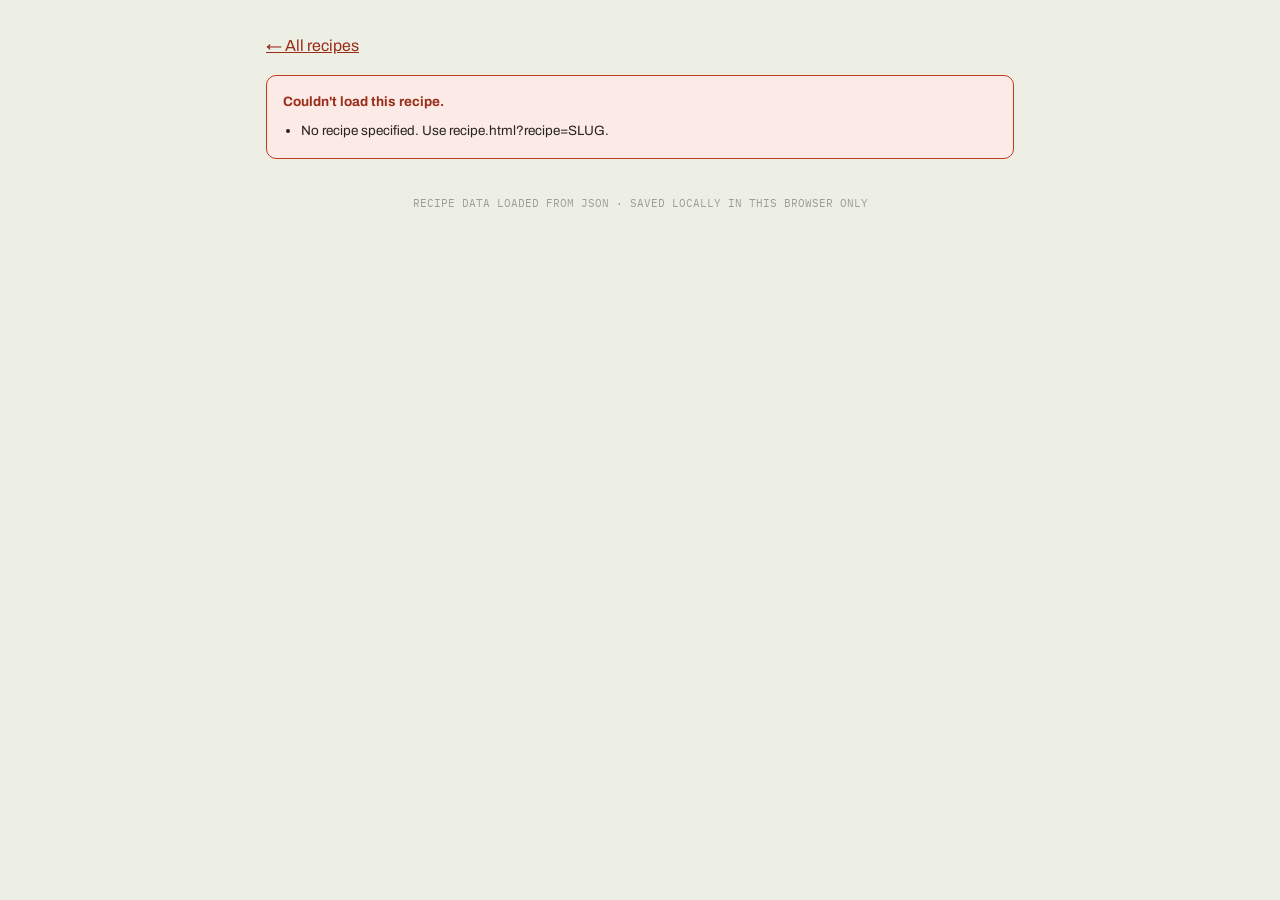
==== app/recipe.html @ 62871dd2 "Add files via upload" ====
<!DOCTYPE html>
<html lang="en">
<head>
<meta charset="UTF-8">
<meta name="viewport" content="width=device-width, initial-scale=1.0">
<title>Recipe</title>
<link rel="preconnect" href="https://fonts.googleapis.com">
<link href="https://fonts.googleapis.com/css2?family=Archivo:ital,wght@0,400;0,500;0,600;0,700;0,800;1,500&family=Archivo+Expanded:wght@600;700;800&family=IBM+Plex+Mono:wght@400;500;600&display=swap" rel="stylesheet">
<link rel="stylesheet" href="recipe.css">
</head>
<body>
<div class="wrap">
  <p><a href="index.html">&larr; All recipes</a></p>
  <div id="app"></div>
  <footer>RECIPE DATA LOADED FROM JSON · SAVED LOCALLY IN THIS BROWSER ONLY</footer>
</div>
<script src="recipe.js"></script>
<script>loadAndRenderRecipe();</script>
</body>
</html>
---- app/recipe.css ----
:root{
  --brine:#EDEFE4;
  --brine-deep:#DDE2CE;
  --cabbage:#3E5731;
  --cabbage-deep:#2C3F22;
  --gochugaru:#C13B23;
  --gochugaru-deep:#9A2D19;
  --clay:#9C6B3E;
  --paste:#F1E6CE;
  --charcoal:#292420;
  --line: rgba(41,36,32,0.14);

  --stage-yellow:#E2B33C;
  --stage-green:#4C8C3B;
  --stage-amber:#D98A28;
  --stage-red: var(--gochugaru);
}
*{ box-sizing:border-box; }
html,body{ margin:0; padding:0; }
body{
  background:var(--brine);
  color:var(--charcoal);
  font-family:'Archivo', sans-serif;
  line-height:1.55;
  -webkit-font-smoothing:antialiased;
}
.wrap{ max-width:780px; margin:0 auto; padding:18px 16px 72px; }
a{ color:var(--gochugaru-deep); }
:focus-visible{ outline:3px solid var(--gochugaru); outline-offset:2px; }

/* ---------- header / label card ---------- */
.label{
  background:var(--paste);
  border:1px solid var(--line);
  border-radius:18px 18px 6px 6px;
  padding:26px 22px 20px;
  position:relative; overflow:hidden;
}
.label::before{
  content:""; position:absolute; top:0; left:0; right:0; height:6px;
  background:repeating-linear-gradient(90deg, var(--gochugaru) 0 18px, var(--cabbage) 18px 36px);
}
.eyebrow{
  font-family:'IBM Plex Mono', monospace; font-size:11px; letter-spacing:0.14em; text-transform:uppercase;
  color:var(--clay); font-weight:600; margin:6px 0 10px;
}
h1{
  font-family:'Archivo Expanded', sans-serif; font-weight:800; font-size:clamp(24px,6vw,32px);
  margin:0 0 2px; color:var(--cabbage-deep); letter-spacing:-0.01em;
}
.alt-names{ font-size:15px; font-weight:500; font-style:italic; color:var(--gochugaru-deep); margin:0 0 12px; }
.description{ font-size:14.5px; color:rgba(41,36,32,0.75); margin:0 0 14px; max-width:56ch; }
.attribution{ font-family:'IBM Plex Mono',monospace; font-size:11.5px; color:var(--clay); margin:0 0 16px; }

.stats{
  display:grid; grid-template-columns:repeat(auto-fit,minmax(110px,1fr)); gap:1px;
  background:var(--line); border:1px solid var(--line); border-radius:10px; overflow:hidden;
}
.stat{ background:var(--brine); padding:9px 8px; text-align:center; }
.stat b{ display:block; font-family:'IBM Plex Mono',monospace; font-size:12.5px; color:var(--cabbage-deep); font-weight:600; }
.stat span{ font-size:9.5px; text-transform:uppercase; letter-spacing:0.05em; color:rgba(41,36,32,0.55); }

.batch{
  margin-top:18px; display:flex; align-items:center; justify-content:space-between; gap:10px; flex-wrap:wrap;
  background:var(--brine); border:1px solid var(--line); border-radius:10px; padding:10px 12px;
}
.batch-label{ font-size:13px; }
.batch-label b{ font-family:'IBM Plex Mono',monospace; color:var(--gochugaru-deep); }
.stepper{ display:flex; align-items:center; gap:10px; }
.stepper button{
  width:34px; height:34px; border-radius:8px; border:1px solid var(--line);
  background:var(--cabbage); color:#fff; font-size:16px; font-weight:700; cursor:pointer;
}
.stepper button:active{ background:var(--cabbage-deep); }
.stepper output{ font-family:'IBM Plex Mono',monospace; font-weight:600; min-width:38px; text-align:center; font-size:14px; }

/* ---------- section headings ---------- */
section{ margin-top:34px; }
.sec-head{ display:flex; align-items:baseline; gap:8px; margin-bottom:12px; }
.sec-head h2{
  font-family:'Archivo Expanded', sans-serif; font-weight:700; font-size:15px;
  text-transform:uppercase; letter-spacing:0.05em; color:var(--cabbage-deep); margin:0;
}
.sec-head .rule{ flex:1; height:1px; background:var(--line); }

/* ---------- ingredients ---------- */
.card{
  background:var(--paste); border:1px solid var(--line); border-radius:12px; padding:16px 16px 8px; margin-bottom:14px;
}
.card h3{ font-family:'Archivo Expanded',sans-serif; font-size:14px; font-weight:700; margin:0 0 10px; color:var(--gochugaru-deep); }
.ing-row{
  display:flex; justify-content:space-between; align-items:baseline; gap:12px; padding:8px 0; border-bottom:1px dashed var(--line); font-size:13.5px;
}
.ing-row:last-child{ border-bottom:none; }
.ing-name b{ font-weight:600; }
.ing-sub{ opacity:0.6; font-size:0.95em; }
.ing-amt{ font-family:'IBM Plex Mono',monospace; font-weight:600; white-space:nowrap; color:var(--cabbage-deep); flex:none; }
@media (min-width:640px){
  .card.wide-cols{ column-count:2; column-gap:24px; }
  .card.wide-cols .ing-row{ break-inside:avoid; }
}

/* ---------- method ---------- */
.step{ display:flex; gap:14px; padding:16px 0; border-bottom:1px solid var(--line); }
.step:last-child{ border-bottom:none; }
.step-num{
  font-family:'Archivo Expanded',sans-serif; font-weight:800; font-size:20px;
  width:30px; flex:none; text-align:center; color:transparent; -webkit-text-stroke:1px var(--cabbage);
}
.step-body{ flex:1; }
.step-title{ font-weight:700; font-size:14.5px; margin:0 0 4px; color:var(--cabbage-deep); }
.step-meta{ font-family:'IBM Plex Mono',monospace; font-size:10.5px; color:var(--clay); margin:0 0 6px; text-transform:uppercase; letter-spacing:0.03em; }
.step-text{ font-size:13.5px; color:rgba(41,36,32,0.85); margin:0; }
.step-text strong{ color:var(--cabbage-deep); font-weight:700; }

.timer{
  margin-top:10px; background:var(--brine); border:1px solid var(--line); border-radius:9px;
  padding:8px 10px; display:flex; align-items:center; gap:10px; flex-wrap:wrap;
}
.timer-display{ font-family:'IBM Plex Mono',monospace; font-weight:600; font-size:15px; min-width:56px; color:var(--gochugaru-deep); }
.timer-note{ font-size:10px; color:rgba(41,36,32,0.5); width:100%; order:99; }
.btn{ font-family:'Archivo',sans-serif; font-weight:600; font-size:12.5px; border:none; border-radius:8px; padding:8px 14px; cursor:pointer; min-height:36px; }
.btn-primary{ background:var(--gochugaru); color:#fff; }
.btn-primary:active{ background:var(--gochugaru-deep); }
.btn-ghost{ background:transparent; color:var(--charcoal); border:1px solid var(--line); }

/* ---------- fermentation tracker ---------- */
.tracker-prompt{
  background:var(--paste); border:1px solid var(--line); border-radius:12px; padding:16px; font-size:13.5px;
  display:flex; align-items:center; justify-content:space-between; gap:12px; flex-wrap:wrap;
}
.tracker{ background:var(--cabbage-deep); color:var(--brine); border-radius:14px; padding:20px 20px 22px; }
.tracker h2{ color:var(--brine); opacity:0.85; }
.tracker .rule{ background:rgba(237,239,228,0.18); }
.tracker-status{ font-family:'IBM Plex Mono',monospace; font-size:13px; margin-bottom:14px; min-height:18px; color:#D8E0C8; }
.tracker-status b{ color:#fff; font-weight:600; }
.gauge{ position:relative; height:34px; border-radius:8px; overflow:hidden; display:flex; border:1px solid rgba(237,239,228,0.25); }
.gauge-zone{ height:100%; display:flex; align-items:center; justify-content:center; }
.gauge-zone span{ font-family:'IBM Plex Mono',monospace; font-size:9px; letter-spacing:0.02em; text-transform:uppercase; color:rgba(41,36,32,0.65); font-weight:600; padding:0 4px; text-align:center; }
.marker{ position:absolute; top:-5px; width:2px; height:44px; background:#fff; box-shadow:0 0 0 3px rgba(255,255,255,0.25); left:0%; transition:left 0.6s ease; }
.marker::after{ content:""; position:absolute; top:-6px; left:50%; transform:translateX(-50%); width:8px; height:8px; border-radius:50%; background:#fff; }
.tracker-actions{ margin-top:16px; display:flex; gap:10px; flex-wrap:wrap; }
.btn-on-dark{ background:transparent; color:#D8E0C8; border:1px solid rgba(237,239,228,0.3); }

/* ---------- variations / notes ---------- */
.notes-list p, .variations-list p{ margin:0 0 4px; font-size:13.5px; color:rgba(41,36,32,0.85); }
.notes-list .item, .variations-list .item{ margin-bottom:14px; }
.notes-list b, .variations-list b{ display:block; font-size:12.5px; text-transform:uppercase; letter-spacing:0.04em; color:var(--gochugaru-deep); margin-bottom:3px; }

/* ---------- index page ---------- */
.recipe-card{
  display:block; background:var(--paste); border:1px solid var(--line); border-radius:12px;
  padding:16px; margin-bottom:12px; text-decoration:none; color:var(--charcoal);
}
.recipe-card h3{ font-family:'Archivo Expanded',sans-serif; color:var(--cabbage-deep); margin:0 0 4px; font-size:16px; }
.recipe-card span{ font-size:12.5px; color:rgba(41,36,32,0.6); }

/* ---------- error state ---------- */
.error-card{ background:#fbeae6; border:1px solid var(--gochugaru); border-radius:10px; padding:16px; font-size:13.5px; }
.error-card b{ color:var(--gochugaru-deep); }
.error-card ul{ margin:8px 0 0; padding-left:18px; }

footer{ text-align:center; margin-top:36px; font-size:11px; color:rgba(41,36,32,0.4); font-family:'IBM Plex Mono',monospace; }

@media print{
  .batch, .timer, .tracker-actions, .btn{ display:none !important; }
  body{ background:#fff; }
  .card, .label, .tracker, .tracker-prompt{ border:1px solid #ccc; background:#fff !important; color:#000 !important; }
  .tracker h2, .tracker-status{ color:#000 !important; }
}
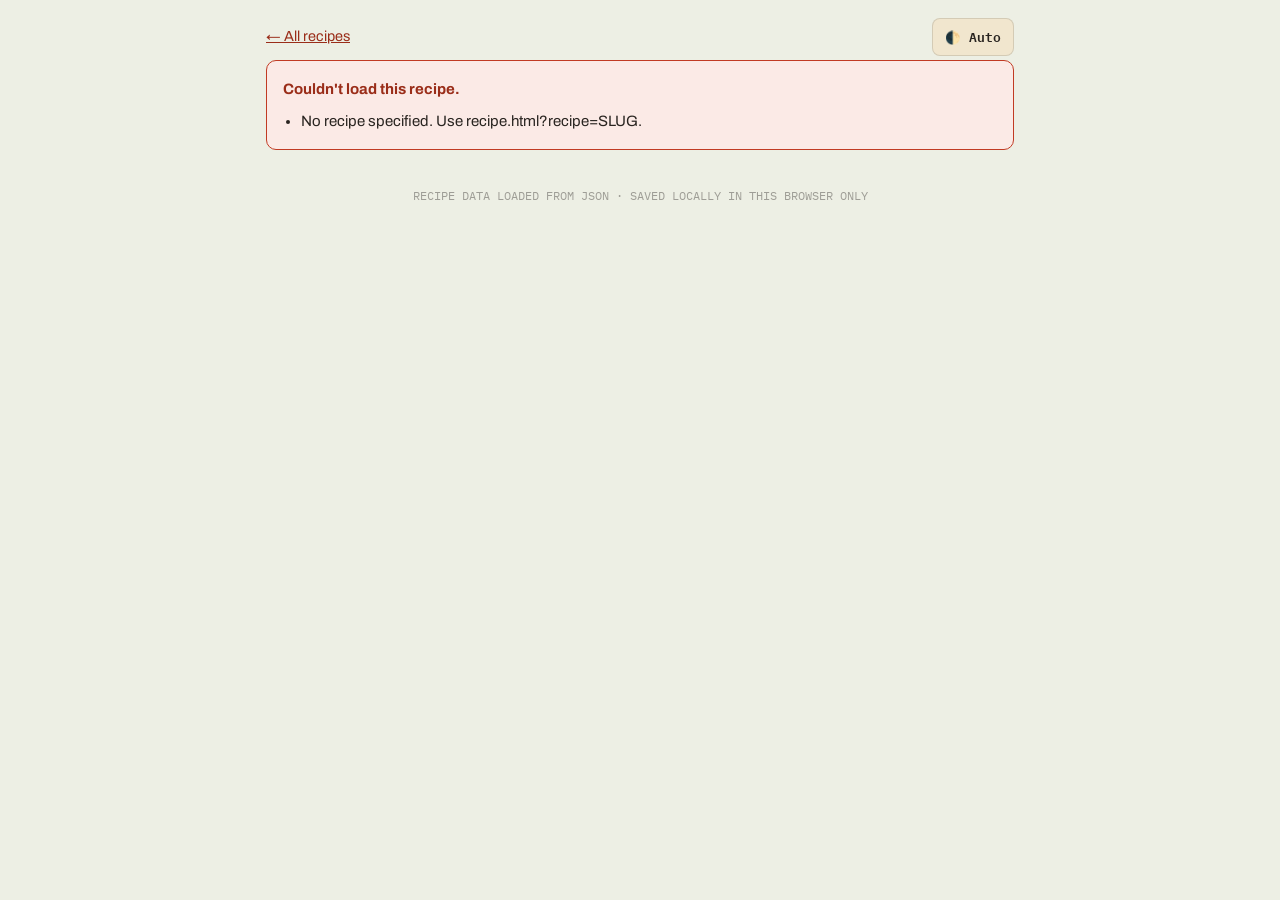
==== commit 2f6c0786: "Add files via upload" ====
--- a/app/recipe.html
+++ b/app/recipe.html
@@ -10,7 +10,10 @@
 </head>
 <body>
 <div class="wrap">
-  <p><a href="index.html">&larr; All recipes</a></p>
+  <div class="top-row">
+    <a href="index.html">&larr; All recipes</a>
+    <button id="themeToggle" class="theme-toggle" aria-label="Toggle colour theme"></button>
+  </div>
   <div id="app"></div>
   <footer>RECIPE DATA LOADED FROM JSON · SAVED LOCALLY IN THIS BROWSER ONLY</footer>
 </div>
--- a/app/recipe.css
+++ b/app/recipe.css
@@ -9,24 +9,72 @@
   --paste:#F1E6CE;
   --charcoal:#292420;
   --line: rgba(41,36,32,0.14);
+  --ink-rgb: 41,36,32;
 
   --stage-yellow:#E2B33C;
   --stage-green:#4C8C3B;
   --stage-amber:#D98A28;
   --stage-red: var(--gochugaru);
-}
+
+  /* Fixed tokens for the fermentation tracker's always-dark panel —
+     deliberately NOT re-themed, so it looks the same in light or dark mode. */
+  --tracker-bg:#2C3F22;
+  --tracker-text:#EDEFE4;
+}
+
+/* ---------- dark mode: auto (follows OS) unless explicitly overridden ---------- */
+@media (prefers-color-scheme: dark){
+  :root:not([data-theme="light"]){
+    --brine:#1B2115;
+    --brine-deep:#12160E;
+    --cabbage:#7FB069;
+    --cabbage-deep:#A8D48A;
+    --gochugaru:#E8664A;
+    --gochugaru-deep:#FF8A6B;
+    --clay:#D3AC7C;
+    --paste:#262119;
+    --charcoal:#EDEFE4;
+    --line: rgba(237,239,228,0.14);
+    --ink-rgb: 237,239,228;
+    --stage-green:#5CAE47;
+  }
+}
+html[data-theme="dark"]{
+  --brine:#1B2115;
+  --brine-deep:#12160E;
+  --cabbage:#7FB069;
+  --cabbage-deep:#A8D48A;
+  --gochugaru:#E8664A;
+  --gochugaru-deep:#FF8A6B;
+  --clay:#D3AC7C;
+  --paste:#262119;
+  --charcoal:#EDEFE4;
+  --line: rgba(237,239,228,0.14);
+  --ink-rgb: 237,239,228;
+  --stage-green:#5CAE47;
+}
+
 *{ box-sizing:border-box; }
 html,body{ margin:0; padding:0; }
 body{
   background:var(--brine);
   color:var(--charcoal);
   font-family:'Archivo', sans-serif;
-  line-height:1.55;
+  font-size:16px;
+  line-height:1.6;
   -webkit-font-smoothing:antialiased;
+  transition:background 0.2s, color 0.2s;
 }
 .wrap{ max-width:780px; margin:0 auto; padding:18px 16px 72px; }
 a{ color:var(--gochugaru-deep); }
 :focus-visible{ outline:3px solid var(--gochugaru); outline-offset:2px; }
+
+.top-row{ display:flex; align-items:center; justify-content:space-between; margin-bottom:4px; font-size:14.5px; }
+.theme-toggle{
+  font-family:'IBM Plex Mono',monospace; font-size:12.5px; font-weight:600; background:var(--paste);
+  border:1px solid var(--line); border-radius:8px; padding:7px 12px; cursor:pointer; color:var(--charcoal);
+  min-height:36px;
+}
 
 /* ---------- header / label card ---------- */
 .label{
@@ -41,44 +89,44 @@
   background:repeating-linear-gradient(90deg, var(--gochugaru) 0 18px, var(--cabbage) 18px 36px);
 }
 .eyebrow{
-  font-family:'IBM Plex Mono', monospace; font-size:11px; letter-spacing:0.14em; text-transform:uppercase;
+  font-family:'IBM Plex Mono', monospace; font-size:12px; letter-spacing:0.14em; text-transform:uppercase;
   color:var(--clay); font-weight:600; margin:6px 0 10px;
 }
 h1{
-  font-family:'Archivo Expanded', sans-serif; font-weight:800; font-size:clamp(24px,6vw,32px);
-  margin:0 0 2px; color:var(--cabbage-deep); letter-spacing:-0.01em;
-}
-.alt-names{ font-size:15px; font-weight:500; font-style:italic; color:var(--gochugaru-deep); margin:0 0 12px; }
-.description{ font-size:14.5px; color:rgba(41,36,32,0.75); margin:0 0 14px; max-width:56ch; }
-.attribution{ font-family:'IBM Plex Mono',monospace; font-size:11.5px; color:var(--clay); margin:0 0 16px; }
+  font-family:'Archivo Expanded', sans-serif; font-weight:800; font-size:clamp(26px,6.5vw,34px);
+  margin:0 0 4px; color:var(--cabbage-deep); letter-spacing:-0.01em;
+}
+.alt-names{ font-size:16px; font-weight:500; font-style:italic; color:var(--gochugaru-deep); margin:0 0 13px; }
+.description{ font-size:16px; color:rgba(var(--ink-rgb),0.75); margin:0 0 15px; max-width:56ch; }
+.attribution{ font-family:'IBM Plex Mono',monospace; font-size:12.5px; color:var(--clay); margin:0 0 16px; }
 
 .stats{
   display:grid; grid-template-columns:repeat(auto-fit,minmax(110px,1fr)); gap:1px;
   background:var(--line); border:1px solid var(--line); border-radius:10px; overflow:hidden;
 }
-.stat{ background:var(--brine); padding:9px 8px; text-align:center; }
-.stat b{ display:block; font-family:'IBM Plex Mono',monospace; font-size:12.5px; color:var(--cabbage-deep); font-weight:600; }
-.stat span{ font-size:9.5px; text-transform:uppercase; letter-spacing:0.05em; color:rgba(41,36,32,0.55); }
+.stat{ background:var(--brine); padding:10px 8px; text-align:center; }
+.stat b{ display:block; font-family:'IBM Plex Mono',monospace; font-size:13.5px; color:var(--cabbage-deep); font-weight:600; }
+.stat span{ font-size:10.5px; text-transform:uppercase; letter-spacing:0.05em; color:rgba(var(--ink-rgb),0.55); }
 
 .batch{
   margin-top:18px; display:flex; align-items:center; justify-content:space-between; gap:10px; flex-wrap:wrap;
   background:var(--brine); border:1px solid var(--line); border-radius:10px; padding:10px 12px;
 }
-.batch-label{ font-size:13px; }
+.batch-label{ font-size:14.5px; }
 .batch-label b{ font-family:'IBM Plex Mono',monospace; color:var(--gochugaru-deep); }
 .stepper{ display:flex; align-items:center; gap:10px; }
 .stepper button{
-  width:34px; height:34px; border-radius:8px; border:1px solid var(--line);
-  background:var(--cabbage); color:#fff; font-size:16px; font-weight:700; cursor:pointer;
+  width:36px; height:36px; border-radius:8px; border:1px solid var(--line);
+  background:var(--cabbage); color:#fff; font-size:17px; font-weight:700; cursor:pointer;
 }
 .stepper button:active{ background:var(--cabbage-deep); }
-.stepper output{ font-family:'IBM Plex Mono',monospace; font-weight:600; min-width:38px; text-align:center; font-size:14px; }
+.stepper output{ font-family:'IBM Plex Mono',monospace; font-weight:600; min-width:38px; text-align:center; font-size:15px; }
 
 /* ---------- section headings ---------- */
 section{ margin-top:34px; }
 .sec-head{ display:flex; align-items:baseline; gap:8px; margin-bottom:12px; }
 .sec-head h2{
-  font-family:'Archivo Expanded', sans-serif; font-weight:700; font-size:15px;
+  font-family:'Archivo Expanded', sans-serif; font-weight:700; font-size:16px;
   text-transform:uppercase; letter-spacing:0.05em; color:var(--cabbage-deep); margin:0;
 }
 .sec-head .rule{ flex:1; height:1px; background:var(--line); }
@@ -87,9 +135,9 @@
 .card{
   background:var(--paste); border:1px solid var(--line); border-radius:12px; padding:16px 16px 8px; margin-bottom:14px;
 }
-.card h3{ font-family:'Archivo Expanded',sans-serif; font-size:14px; font-weight:700; margin:0 0 10px; color:var(--gochugaru-deep); }
+.card h3{ font-family:'Archivo Expanded',sans-serif; font-size:15px; font-weight:700; margin:0 0 10px; color:var(--gochugaru-deep); }
 .ing-row{
-  display:flex; justify-content:space-between; align-items:baseline; gap:12px; padding:8px 0; border-bottom:1px dashed var(--line); font-size:13.5px;
+  display:flex; justify-content:space-between; align-items:baseline; gap:12px; padding:9px 0; border-bottom:1px dashed var(--line); font-size:15px;
 }
 .ing-row:last-child{ border-bottom:none; }
 .ing-name b{ font-weight:600; }
@@ -101,70 +149,83 @@
 }
 
 /* ---------- method ---------- */
-.step{ display:flex; gap:14px; padding:16px 0; border-bottom:1px solid var(--line); }
+.step{ display:flex; gap:14px; padding:17px 0; border-bottom:1px solid var(--line); transition:opacity 0.2s; }
 .step:last-child{ border-bottom:none; }
+.step-num-col{ display:flex; flex-direction:column; align-items:center; gap:7px; flex:none; width:30px; }
+.step-check{ width:20px; height:20px; accent-color:var(--cabbage); cursor:pointer; }
 .step-num{
-  font-family:'Archivo Expanded',sans-serif; font-weight:800; font-size:20px;
-  width:30px; flex:none; text-align:center; color:transparent; -webkit-text-stroke:1px var(--cabbage);
-}
-.step-body{ flex:1; }
-.step-title{ font-weight:700; font-size:14.5px; margin:0 0 4px; color:var(--cabbage-deep); }
-.step-meta{ font-family:'IBM Plex Mono',monospace; font-size:10.5px; color:var(--clay); margin:0 0 6px; text-transform:uppercase; letter-spacing:0.03em; }
-.step-text{ font-size:13.5px; color:rgba(41,36,32,0.85); margin:0; }
+  font-family:'Archivo Expanded',sans-serif; font-weight:800; font-size:21px;
+  text-align:center; color:transparent; -webkit-text-stroke:1px var(--cabbage);
+}
+.step-body{ flex:1; min-width:0; }
+.step-title{ font-weight:700; font-size:16px; margin:0 0 7px; color:var(--cabbage-deep); }
+.step-text{ font-size:15px; color:rgba(var(--ink-rgb),0.85); margin:0; }
 .step-text strong{ color:var(--cabbage-deep); font-weight:700; }
+.step.done{ opacity:0.42; }
+.step.done .step-title{ text-decoration:line-through; }
+
+.badge{
+  display:inline-block; font-family:'IBM Plex Mono',monospace; font-size:11px; font-weight:700;
+  letter-spacing:0.03em; text-transform:uppercase; padding:3px 9px; border-radius:6px; color:var(--paste);
+}
+.badge-meta{ background:var(--clay); }
+.badge-component{ background:var(--cabbage); margin-bottom:7px; }
+.step-meta-row{ margin:0 0 9px; display:flex; gap:6px; flex-wrap:wrap; }
 
 .timer{
-  margin-top:10px; background:var(--brine); border:1px solid var(--line); border-radius:9px;
-  padding:8px 10px; display:flex; align-items:center; gap:10px; flex-wrap:wrap;
-}
-.timer-display{ font-family:'IBM Plex Mono',monospace; font-weight:600; font-size:15px; min-width:56px; color:var(--gochugaru-deep); }
-.timer-note{ font-size:10px; color:rgba(41,36,32,0.5); width:100%; order:99; }
-.btn{ font-family:'Archivo',sans-serif; font-weight:600; font-size:12.5px; border:none; border-radius:8px; padding:8px 14px; cursor:pointer; min-height:36px; }
+  margin-top:11px; background:var(--brine); border:1px solid var(--line); border-radius:9px;
+  padding:9px 11px; display:flex; align-items:center; gap:10px; flex-wrap:wrap;
+}
+.timer-display{ font-family:'IBM Plex Mono',monospace; font-weight:600; font-size:16px; min-width:58px; color:var(--gochugaru-deep); }
+.timer-note{ font-size:11px; color:rgba(var(--ink-rgb),0.5); width:100%; order:99; }
+.btn{ font-family:'Archivo',sans-serif; font-weight:600; font-size:13.5px; border:none; border-radius:8px; padding:9px 15px; cursor:pointer; min-height:38px; }
 .btn-primary{ background:var(--gochugaru); color:#fff; }
 .btn-primary:active{ background:var(--gochugaru-deep); }
 .btn-ghost{ background:transparent; color:var(--charcoal); border:1px solid var(--line); }
 
-/* ---------- fermentation tracker ---------- */
+/* ---------- fermentation tracker (fixed dark panel, independent of page theme) ---------- */
 .tracker-prompt{
-  background:var(--paste); border:1px solid var(--line); border-radius:12px; padding:16px; font-size:13.5px;
+  background:var(--paste); border:1px solid var(--line); border-radius:12px; padding:16px; font-size:15px;
   display:flex; align-items:center; justify-content:space-between; gap:12px; flex-wrap:wrap;
 }
-.tracker{ background:var(--cabbage-deep); color:var(--brine); border-radius:14px; padding:20px 20px 22px; }
-.tracker h2{ color:var(--brine); opacity:0.85; }
+.tracker{ background:var(--tracker-bg); color:var(--tracker-text); border-radius:14px; padding:20px 20px 22px; }
+.tracker h2{ color:var(--tracker-text); opacity:0.85; }
 .tracker .rule{ background:rgba(237,239,228,0.18); }
-.tracker-status{ font-family:'IBM Plex Mono',monospace; font-size:13px; margin-bottom:14px; min-height:18px; color:#D8E0C8; }
+.tracker-status{ font-family:'IBM Plex Mono',monospace; font-size:14px; margin-bottom:14px; min-height:18px; color:#D8E0C8; }
 .tracker-status b{ color:#fff; font-weight:600; }
-.gauge{ position:relative; height:34px; border-radius:8px; overflow:hidden; display:flex; border:1px solid rgba(237,239,228,0.25); }
+.gauge{ position:relative; height:36px; border-radius:8px; overflow:hidden; display:flex; border:1px solid rgba(237,239,228,0.25); }
 .gauge-zone{ height:100%; display:flex; align-items:center; justify-content:center; }
-.gauge-zone span{ font-family:'IBM Plex Mono',monospace; font-size:9px; letter-spacing:0.02em; text-transform:uppercase; color:rgba(41,36,32,0.65); font-weight:600; padding:0 4px; text-align:center; }
-.marker{ position:absolute; top:-5px; width:2px; height:44px; background:#fff; box-shadow:0 0 0 3px rgba(255,255,255,0.25); left:0%; transition:left 0.6s ease; }
+.gauge-zone span{ font-family:'IBM Plex Mono',monospace; font-size:9.5px; letter-spacing:0.02em; text-transform:uppercase; color:rgba(41,36,32,0.65); font-weight:600; padding:0 4px; text-align:center; }
+.marker{ position:absolute; top:-5px; width:2px; height:46px; background:#fff; box-shadow:0 0 0 3px rgba(255,255,255,0.25); left:0%; transition:left 0.6s ease; }
 .marker::after{ content:""; position:absolute; top:-6px; left:50%; transform:translateX(-50%); width:8px; height:8px; border-radius:50%; background:#fff; }
+.gauge-axis{ display:flex; justify-content:space-between; margin-top:6px; font-family:'IBM Plex Mono',monospace; font-size:10.5px; color:#B9C3A2; }
 .tracker-actions{ margin-top:16px; display:flex; gap:10px; flex-wrap:wrap; }
 .btn-on-dark{ background:transparent; color:#D8E0C8; border:1px solid rgba(237,239,228,0.3); }
 
-/* ---------- variations / notes ---------- */
-.notes-list p, .variations-list p{ margin:0 0 4px; font-size:13.5px; color:rgba(41,36,32,0.85); }
-.notes-list .item, .variations-list .item{ margin-bottom:14px; }
-.notes-list b, .variations-list b{ display:block; font-size:12.5px; text-transform:uppercase; letter-spacing:0.04em; color:var(--gochugaru-deep); margin-bottom:3px; }
+/* ---------- recipe variations / notes ---------- */
+.notes-list p, .variations-list p{ margin:0 0 4px; font-size:15px; color:rgba(var(--ink-rgb),0.85); }
+.notes-list .item, .variations-list .item{ margin-bottom:15px; }
+.notes-list b, .variations-list b{ display:block; font-size:13px; text-transform:uppercase; letter-spacing:0.04em; color:var(--gochugaru-deep); margin-bottom:3px; }
 
 /* ---------- index page ---------- */
 .recipe-card{
   display:block; background:var(--paste); border:1px solid var(--line); border-radius:12px;
   padding:16px; margin-bottom:12px; text-decoration:none; color:var(--charcoal);
 }
-.recipe-card h3{ font-family:'Archivo Expanded',sans-serif; color:var(--cabbage-deep); margin:0 0 4px; font-size:16px; }
-.recipe-card span{ font-size:12.5px; color:rgba(41,36,32,0.6); }
-
-/* ---------- error state ---------- */
-.error-card{ background:#fbeae6; border:1px solid var(--gochugaru); border-radius:10px; padding:16px; font-size:13.5px; }
+.recipe-card h3{ font-family:'Archivo Expanded',sans-serif; color:var(--cabbage-deep); margin:0 0 4px; font-size:17px; }
+.recipe-card span{ font-size:13px; color:rgba(var(--ink-rgb),0.6); }
+
+/* ---------- error state (intentionally fixed colours regardless of theme) ---------- */
+.error-card{ background:#fbeae6; border:1px solid var(--gochugaru); border-radius:10px; padding:16px; font-size:15px; color:#292420; }
 .error-card b{ color:var(--gochugaru-deep); }
 .error-card ul{ margin:8px 0 0; padding-left:18px; }
 
-footer{ text-align:center; margin-top:36px; font-size:11px; color:rgba(41,36,32,0.4); font-family:'IBM Plex Mono',monospace; }
+footer{ text-align:center; margin-top:36px; font-size:12px; color:rgba(var(--ink-rgb),0.4); font-family:'IBM Plex Mono',monospace; }
 
 @media print{
-  .batch, .timer, .tracker-actions, .btn{ display:none !important; }
-  body{ background:#fff; }
+  .batch, .timer, .tracker-actions, .btn, .step-check, .theme-toggle{ display:none !important; }
+  .step.done{ opacity:1; }
+  body{ background:#fff; color:#000; }
   .card, .label, .tracker, .tracker-prompt{ border:1px solid #ccc; background:#fff !important; color:#000 !important; }
   .tracker h2, .tracker-status{ color:#000 !important; }
 }
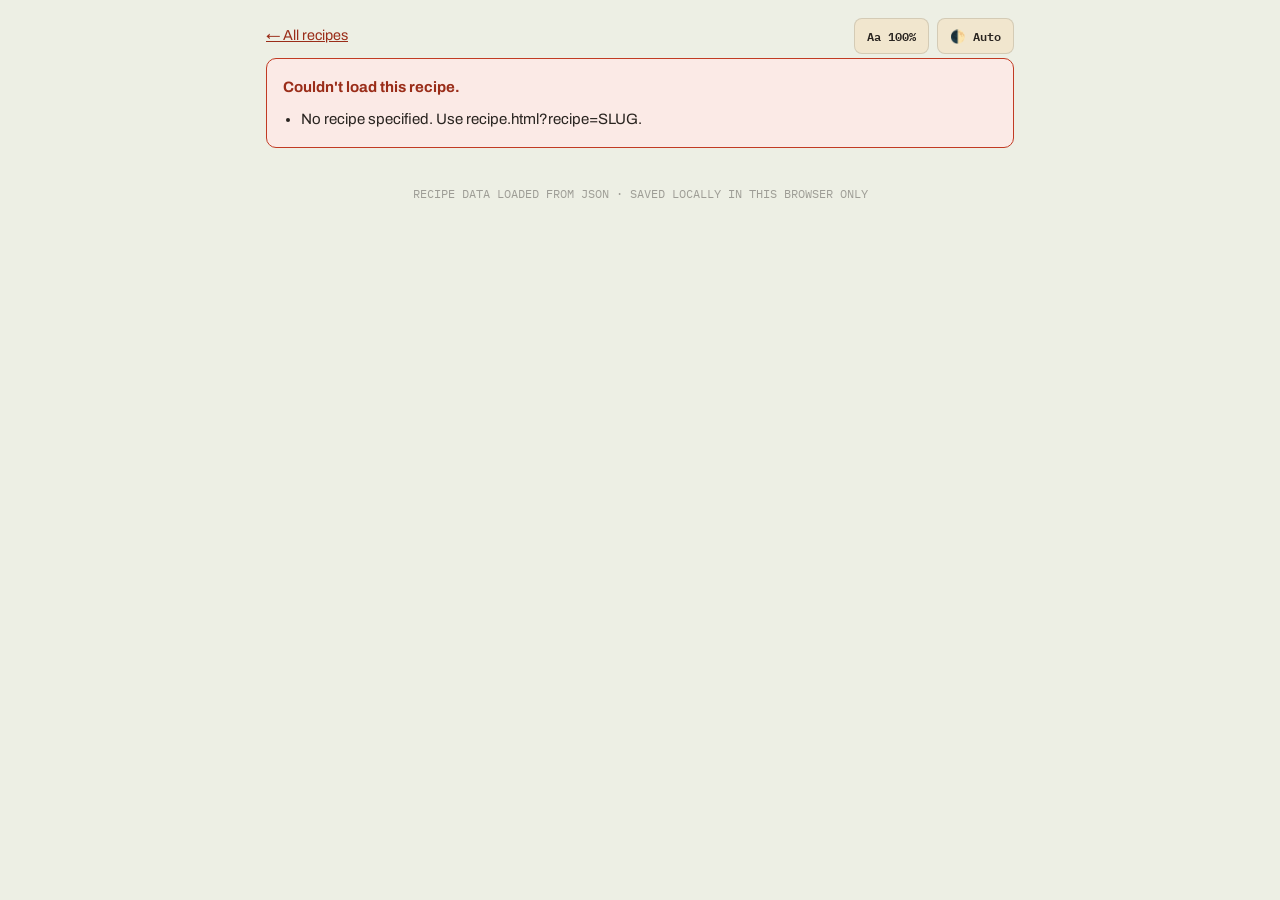
==== commit 261bfe00: "Add files via upload" ====
--- a/app/recipe.html
+++ b/app/recipe.html
@@ -12,7 +12,10 @@
 <div class="wrap">
   <div class="top-row">
     <a href="index.html">&larr; All recipes</a>
-    <button id="themeToggle" class="theme-toggle" aria-label="Toggle colour theme"></button>
+    <div class="top-row-buttons">
+      <button id="textScaleToggle" class="theme-toggle" aria-label="Adjust text size"></button>
+      <button id="themeToggle" class="theme-toggle" aria-label="Toggle colour theme"></button>
+    </div>
   </div>
   <div id="app"></div>
   <footer>RECIPE DATA LOADED FROM JSON · SAVED LOCALLY IN THIS BROWSER ONLY</footer>
--- a/app/recipe.css
+++ b/app/recipe.css
@@ -16,13 +16,10 @@
   --stage-amber:#D98A28;
   --stage-red: var(--gochugaru);
 
-  /* Fixed tokens for the fermentation tracker's always-dark panel —
-     deliberately NOT re-themed, so it looks the same in light or dark mode. */
   --tracker-bg:#2C3F22;
   --tracker-text:#EDEFE4;
 }
 
-/* ---------- dark mode: auto (follows OS) unless explicitly overridden ---------- */
 @media (prefers-color-scheme: dark){
   :root:not([data-theme="light"]){
     --brine:#1B2115;
@@ -54,13 +51,17 @@
   --stage-green:#5CAE47;
 }
 
+/* html carries the scalable root font-size — JS adjusts this percentage
+   for the text-size control. Everything below uses rem so it all scales together. */
+html{ font-size:100%; }
+
 *{ box-sizing:border-box; }
-html,body{ margin:0; padding:0; }
+body{ margin:0; }
 body{
   background:var(--brine);
   color:var(--charcoal);
   font-family:'Archivo', sans-serif;
-  font-size:16px;
+  font-size:1rem;
   line-height:1.6;
   -webkit-font-smoothing:antialiased;
   transition:background 0.2s, color 0.2s;
@@ -69,9 +70,10 @@
 a{ color:var(--gochugaru-deep); }
 :focus-visible{ outline:3px solid var(--gochugaru); outline-offset:2px; }
 
-.top-row{ display:flex; align-items:center; justify-content:space-between; margin-bottom:4px; font-size:14.5px; }
+.top-row{ display:flex; align-items:center; justify-content:space-between; gap:8px; margin-bottom:4px; font-size:0.9rem; }
+.top-row-buttons{ display:flex; gap:8px; }
 .theme-toggle{
-  font-family:'IBM Plex Mono',monospace; font-size:12.5px; font-weight:600; background:var(--paste);
+  font-family:'IBM Plex Mono',monospace; font-size:0.78rem; font-weight:600; background:var(--paste);
   border:1px solid var(--line); border-radius:8px; padding:7px 12px; cursor:pointer; color:var(--charcoal);
   min-height:36px;
 }
@@ -89,44 +91,44 @@
   background:repeating-linear-gradient(90deg, var(--gochugaru) 0 18px, var(--cabbage) 18px 36px);
 }
 .eyebrow{
-  font-family:'IBM Plex Mono', monospace; font-size:12px; letter-spacing:0.14em; text-transform:uppercase;
+  font-family:'IBM Plex Mono', monospace; font-size:0.75rem; letter-spacing:0.14em; text-transform:uppercase;
   color:var(--clay); font-weight:600; margin:6px 0 10px;
 }
 h1{
-  font-family:'Archivo Expanded', sans-serif; font-weight:800; font-size:clamp(26px,6.5vw,34px);
+  font-family:'Archivo Expanded', sans-serif; font-weight:800; font-size:clamp(1.625rem,6.5vw,2.125rem);
   margin:0 0 4px; color:var(--cabbage-deep); letter-spacing:-0.01em;
 }
-.alt-names{ font-size:16px; font-weight:500; font-style:italic; color:var(--gochugaru-deep); margin:0 0 13px; }
-.description{ font-size:16px; color:rgba(var(--ink-rgb),0.75); margin:0 0 15px; max-width:56ch; }
-.attribution{ font-family:'IBM Plex Mono',monospace; font-size:12.5px; color:var(--clay); margin:0 0 16px; }
+.alt-names{ font-size:1rem; font-weight:500; font-style:italic; color:var(--gochugaru-deep); margin:0 0 13px; }
+.description{ font-size:1rem; color:rgba(var(--ink-rgb),0.75); margin:0 0 15px; max-width:56ch; }
+.attribution{ font-family:'IBM Plex Mono',monospace; font-size:0.78rem; color:var(--clay); margin:0 0 16px; }
 
 .stats{
   display:grid; grid-template-columns:repeat(auto-fit,minmax(110px,1fr)); gap:1px;
   background:var(--line); border:1px solid var(--line); border-radius:10px; overflow:hidden;
 }
 .stat{ background:var(--brine); padding:10px 8px; text-align:center; }
-.stat b{ display:block; font-family:'IBM Plex Mono',monospace; font-size:13.5px; color:var(--cabbage-deep); font-weight:600; }
-.stat span{ font-size:10.5px; text-transform:uppercase; letter-spacing:0.05em; color:rgba(var(--ink-rgb),0.55); }
+.stat b{ display:block; font-family:'IBM Plex Mono',monospace; font-size:0.84rem; color:var(--cabbage-deep); font-weight:600; }
+.stat span{ font-size:0.66rem; text-transform:uppercase; letter-spacing:0.05em; color:rgba(var(--ink-rgb),0.55); }
 
 .batch{
   margin-top:18px; display:flex; align-items:center; justify-content:space-between; gap:10px; flex-wrap:wrap;
   background:var(--brine); border:1px solid var(--line); border-radius:10px; padding:10px 12px;
 }
-.batch-label{ font-size:14.5px; }
+.batch-label{ font-size:0.9rem; }
 .batch-label b{ font-family:'IBM Plex Mono',monospace; color:var(--gochugaru-deep); }
 .stepper{ display:flex; align-items:center; gap:10px; }
 .stepper button{
   width:36px; height:36px; border-radius:8px; border:1px solid var(--line);
-  background:var(--cabbage); color:#fff; font-size:17px; font-weight:700; cursor:pointer;
+  background:var(--cabbage); color:#fff; font-size:1.06rem; font-weight:700; cursor:pointer;
 }
 .stepper button:active{ background:var(--cabbage-deep); }
-.stepper output{ font-family:'IBM Plex Mono',monospace; font-weight:600; min-width:38px; text-align:center; font-size:15px; }
+.stepper output{ font-family:'IBM Plex Mono',monospace; font-weight:600; min-width:38px; text-align:center; font-size:0.94rem; }
 
 /* ---------- section headings ---------- */
 section{ margin-top:34px; }
 .sec-head{ display:flex; align-items:baseline; gap:8px; margin-bottom:12px; }
 .sec-head h2{
-  font-family:'Archivo Expanded', sans-serif; font-weight:700; font-size:16px;
+  font-family:'Archivo Expanded', sans-serif; font-weight:700; font-size:1rem;
   text-transform:uppercase; letter-spacing:0.05em; color:var(--cabbage-deep); margin:0;
 }
 .sec-head .rule{ flex:1; height:1px; background:var(--line); }
@@ -135,9 +137,9 @@
 .card{
   background:var(--paste); border:1px solid var(--line); border-radius:12px; padding:16px 16px 8px; margin-bottom:14px;
 }
-.card h3{ font-family:'Archivo Expanded',sans-serif; font-size:15px; font-weight:700; margin:0 0 10px; color:var(--gochugaru-deep); }
+.card h3{ font-family:'Archivo Expanded',sans-serif; font-size:0.94rem; font-weight:700; margin:0 0 10px; color:var(--gochugaru-deep); }
 .ing-row{
-  display:flex; justify-content:space-between; align-items:baseline; gap:12px; padding:9px 0; border-bottom:1px dashed var(--line); font-size:15px;
+  display:flex; justify-content:space-between; align-items:baseline; gap:12px; padding:9px 0; border-bottom:1px dashed var(--line); font-size:0.94rem;
 }
 .ing-row:last-child{ border-bottom:none; }
 .ing-name b{ font-weight:600; }
@@ -154,18 +156,18 @@
 .step-num-col{ display:flex; flex-direction:column; align-items:center; gap:7px; flex:none; width:30px; }
 .step-check{ width:20px; height:20px; accent-color:var(--cabbage); cursor:pointer; }
 .step-num{
-  font-family:'Archivo Expanded',sans-serif; font-weight:800; font-size:21px;
+  font-family:'Archivo Expanded',sans-serif; font-weight:800; font-size:1.31rem;
   text-align:center; color:transparent; -webkit-text-stroke:1px var(--cabbage);
 }
 .step-body{ flex:1; min-width:0; }
-.step-title{ font-weight:700; font-size:16px; margin:0 0 7px; color:var(--cabbage-deep); }
-.step-text{ font-size:15px; color:rgba(var(--ink-rgb),0.85); margin:0; }
+.step-title{ font-weight:700; font-size:1rem; margin:0 0 7px; color:var(--cabbage-deep); }
+.step-text{ font-size:0.94rem; color:rgba(var(--ink-rgb),0.85); margin:0; }
 .step-text strong{ color:var(--cabbage-deep); font-weight:700; }
 .step.done{ opacity:0.42; }
 .step.done .step-title{ text-decoration:line-through; }
 
 .badge{
-  display:inline-block; font-family:'IBM Plex Mono',monospace; font-size:11px; font-weight:700;
+  display:inline-block; font-family:'IBM Plex Mono',monospace; font-size:0.69rem; font-weight:700;
   letter-spacing:0.03em; text-transform:uppercase; padding:3px 9px; border-radius:6px; color:var(--paste);
 }
 .badge-meta{ background:var(--clay); }
@@ -176,51 +178,52 @@
   margin-top:11px; background:var(--brine); border:1px solid var(--line); border-radius:9px;
   padding:9px 11px; display:flex; align-items:center; gap:10px; flex-wrap:wrap;
 }
-.timer-display{ font-family:'IBM Plex Mono',monospace; font-weight:600; font-size:16px; min-width:58px; color:var(--gochugaru-deep); }
-.timer-note{ font-size:11px; color:rgba(var(--ink-rgb),0.5); width:100%; order:99; }
-.btn{ font-family:'Archivo',sans-serif; font-weight:600; font-size:13.5px; border:none; border-radius:8px; padding:9px 15px; cursor:pointer; min-height:38px; }
+.timer-display{ font-family:'IBM Plex Mono',monospace; font-weight:600; font-size:1rem; min-width:58px; color:var(--gochugaru-deep); }
+.timer-note{ font-size:0.69rem; color:rgba(var(--ink-rgb),0.5); width:100%; order:99; }
+.btn{ font-family:'Archivo',sans-serif; font-weight:600; font-size:0.84rem; border:none; border-radius:8px; padding:9px 15px; cursor:pointer; min-height:38px; }
 .btn-primary{ background:var(--gochugaru); color:#fff; }
 .btn-primary:active{ background:var(--gochugaru-deep); }
 .btn-ghost{ background:transparent; color:var(--charcoal); border:1px solid var(--line); }
 
 /* ---------- fermentation tracker (fixed dark panel, independent of page theme) ---------- */
 .tracker-prompt{
-  background:var(--paste); border:1px solid var(--line); border-radius:12px; padding:16px; font-size:15px;
+  background:var(--paste); border:1px solid var(--line); border-radius:12px; padding:16px; font-size:0.94rem;
   display:flex; align-items:center; justify-content:space-between; gap:12px; flex-wrap:wrap;
 }
 .tracker{ background:var(--tracker-bg); color:var(--tracker-text); border-radius:14px; padding:20px 20px 22px; }
 .tracker h2{ color:var(--tracker-text); opacity:0.85; }
 .tracker .rule{ background:rgba(237,239,228,0.18); }
-.tracker-status{ font-family:'IBM Plex Mono',monospace; font-size:14px; margin-bottom:14px; min-height:18px; color:#D8E0C8; }
+.tracker-status{ font-family:'IBM Plex Mono',monospace; font-size:0.875rem; margin-bottom:14px; min-height:18px; color:#D8E0C8; }
 .tracker-status b{ color:#fff; font-weight:600; }
 .gauge{ position:relative; height:36px; border-radius:8px; overflow:hidden; display:flex; border:1px solid rgba(237,239,228,0.25); }
 .gauge-zone{ height:100%; display:flex; align-items:center; justify-content:center; }
-.gauge-zone span{ font-family:'IBM Plex Mono',monospace; font-size:9.5px; letter-spacing:0.02em; text-transform:uppercase; color:rgba(41,36,32,0.65); font-weight:600; padding:0 4px; text-align:center; }
+.gauge-zone span{ font-family:'IBM Plex Mono',monospace; font-size:0.59rem; letter-spacing:0.02em; text-transform:uppercase; color:rgba(41,36,32,0.65); font-weight:600; padding:0 4px; text-align:center; }
 .marker{ position:absolute; top:-5px; width:2px; height:46px; background:#fff; box-shadow:0 0 0 3px rgba(255,255,255,0.25); left:0%; transition:left 0.6s ease; }
 .marker::after{ content:""; position:absolute; top:-6px; left:50%; transform:translateX(-50%); width:8px; height:8px; border-radius:50%; background:#fff; }
-.gauge-axis{ display:flex; justify-content:space-between; margin-top:6px; font-family:'IBM Plex Mono',monospace; font-size:10.5px; color:#B9C3A2; }
+.gauge-axis{ position:relative; height:16px; margin-top:6px; font-family:'IBM Plex Mono',monospace; font-size:0.66rem; color:#B9C3A2; }
+.gauge-axis span{ position:absolute; top:0; white-space:nowrap; }
 .tracker-actions{ margin-top:16px; display:flex; gap:10px; flex-wrap:wrap; }
 .btn-on-dark{ background:transparent; color:#D8E0C8; border:1px solid rgba(237,239,228,0.3); }
 
 /* ---------- recipe variations / notes ---------- */
-.notes-list p, .variations-list p{ margin:0 0 4px; font-size:15px; color:rgba(var(--ink-rgb),0.85); }
+.notes-list p, .variations-list p{ margin:0 0 4px; font-size:0.94rem; color:rgba(var(--ink-rgb),0.85); }
 .notes-list .item, .variations-list .item{ margin-bottom:15px; }
-.notes-list b, .variations-list b{ display:block; font-size:13px; text-transform:uppercase; letter-spacing:0.04em; color:var(--gochugaru-deep); margin-bottom:3px; }
+.notes-list b, .variations-list b{ display:block; font-size:0.81rem; text-transform:uppercase; letter-spacing:0.04em; color:var(--gochugaru-deep); margin-bottom:3px; }
 
 /* ---------- index page ---------- */
 .recipe-card{
   display:block; background:var(--paste); border:1px solid var(--line); border-radius:12px;
   padding:16px; margin-bottom:12px; text-decoration:none; color:var(--charcoal);
 }
-.recipe-card h3{ font-family:'Archivo Expanded',sans-serif; color:var(--cabbage-deep); margin:0 0 4px; font-size:17px; }
-.recipe-card span{ font-size:13px; color:rgba(var(--ink-rgb),0.6); }
+.recipe-card h3{ font-family:'Archivo Expanded',sans-serif; color:var(--cabbage-deep); margin:0 0 4px; font-size:1.06rem; }
+.recipe-card span{ font-size:0.81rem; color:rgba(var(--ink-rgb),0.6); }
 
 /* ---------- error state (intentionally fixed colours regardless of theme) ---------- */
-.error-card{ background:#fbeae6; border:1px solid var(--gochugaru); border-radius:10px; padding:16px; font-size:15px; color:#292420; }
+.error-card{ background:#fbeae6; border:1px solid var(--gochugaru); border-radius:10px; padding:16px; font-size:0.94rem; color:#292420; }
 .error-card b{ color:var(--gochugaru-deep); }
 .error-card ul{ margin:8px 0 0; padding-left:18px; }
 
-footer{ text-align:center; margin-top:36px; font-size:12px; color:rgba(var(--ink-rgb),0.4); font-family:'IBM Plex Mono',monospace; }
+footer{ text-align:center; margin-top:36px; font-size:0.75rem; color:rgba(var(--ink-rgb),0.4); font-family:'IBM Plex Mono',monospace; }
 
 @media print{
   .batch, .timer, .tracker-actions, .btn, .step-check, .theme-toggle{ display:none !important; }
